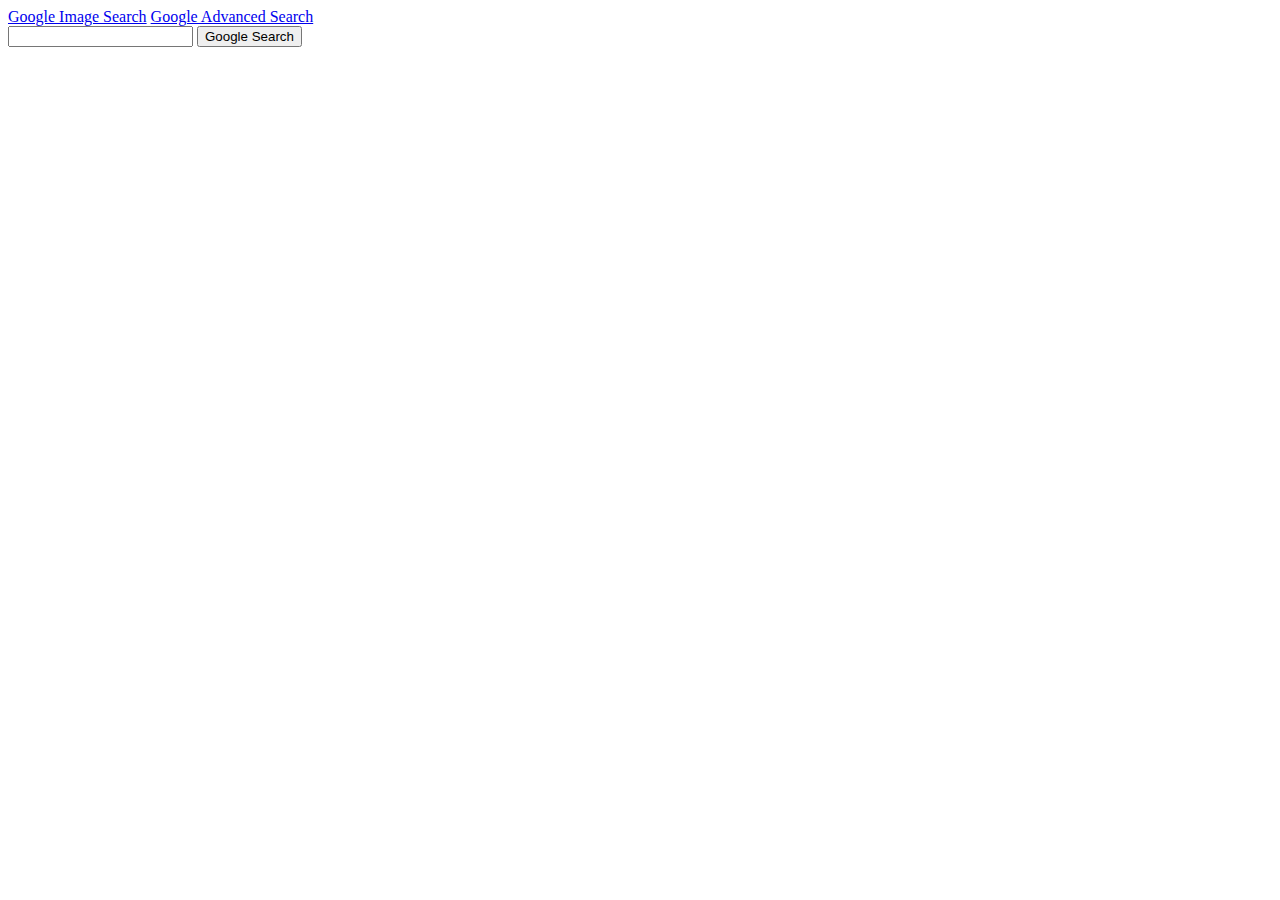
==== index.html @ 464d1d7a "Add index.html" ====
<!DOCTYPE html>
<html lang="en">
    <head>
        <title>Search</title>
        <link rel="stylesheet" href="style.css">
    </head>
    <body>
        <div class="headerLinks">
            <a href="image.html">Google Image Search</a>
            <a href="advanced.html">Google Advanced Search</a>
        </div>
        <div class="centered">
            <form action="https://www.google.com/search">
                <input class="textBox" type="text" name="q">
                <input class="submitBtn" type="submit" value="Google Search">
            </form>
        </div>
    </body>
</html>
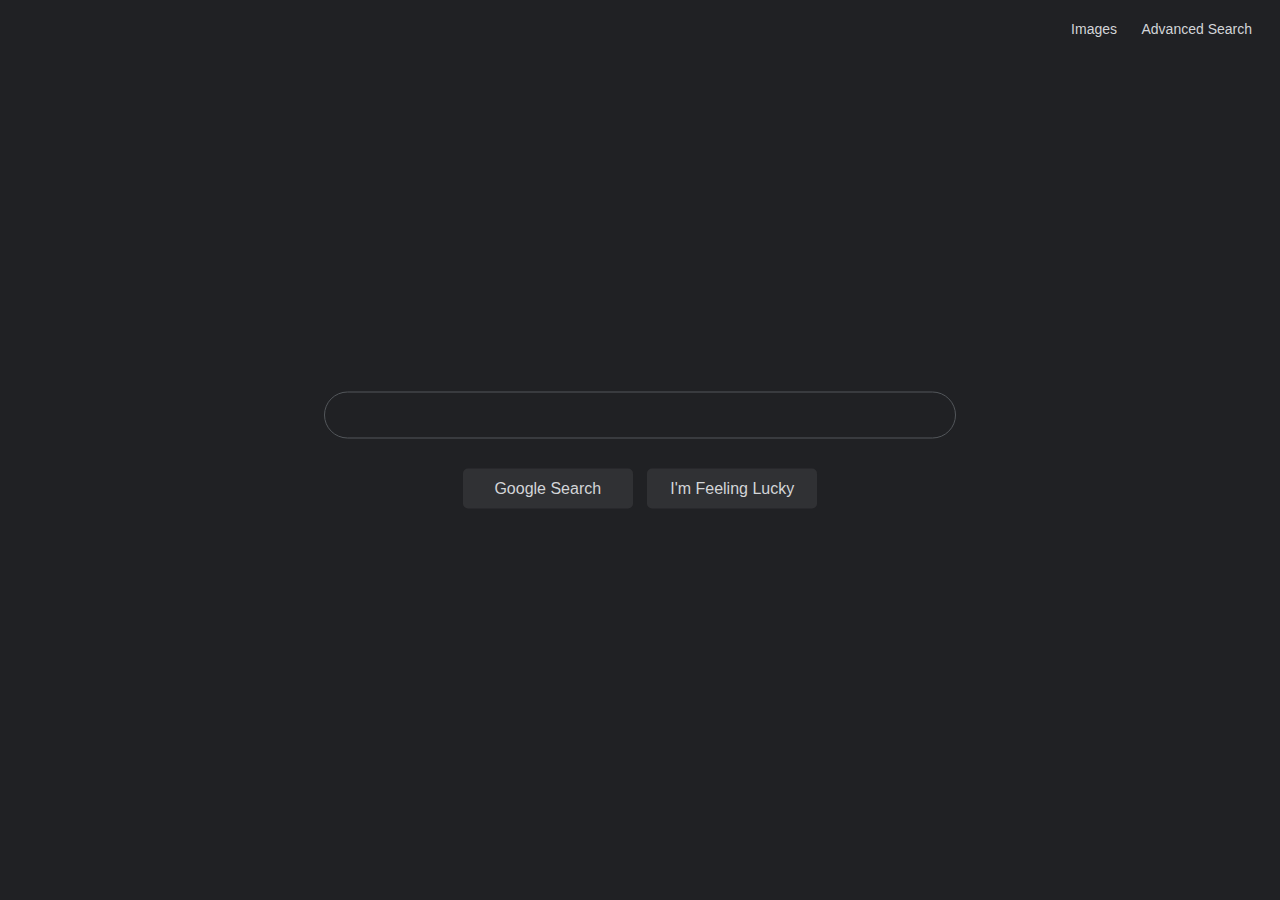
==== commit 783b608e: "Added I'm Feeling Lucky button and final step completed" ====
--- a/index.html
+++ b/index.html
@@ -6,13 +6,14 @@
     </head>
     <body>
         <div class="headerLinks">
-            <a href="image.html">Google Image Search</a>
-            <a href="advanced.html">Google Advanced Search</a>
+            <a href="image.html">Images</a>
+            <a href="advanced.html">Advanced Search</a>
         </div>
         <div class="centered">
-            <form action="https://www.google.com/search">
+            <form class="search" action="https://www.google.com/search">
                 <input class="textBox" type="text" name="q">
                 <input class="submitBtn" type="submit" value="Google Search">
+                <input class="submitBtn" type="submit" name="btnI" value="I'm Feeling Lucky">
             </form>
         </div>
     </body>
--- a/style.css
+++ b/style.css
@@ -0,0 +1,133 @@
+body {
+  background-color: rgb(32, 33, 36);
+  font-family: sans-serif, Arial, Helvetica;
+}
+
+.centered {
+  width: 700px;
+  margin: auto;
+  text-align: center;
+  position: absolute;
+  top: 50%;
+  left: 50%;
+  transform: translate(-50%, -50%);
+  padding: 10px;
+}
+
+h3 {
+  color: white;
+}
+
+.headerLinks {
+  text-align: right;
+  margin-top: 20px;
+}
+
+.headerLinks a {
+  color: rgb(211, 213, 216);
+  text-decoration: none;
+  margin-right: 20px;
+  font-size: 14px;
+}
+
+.headerLinks a:hover {
+  color: rgb(211, 213, 216);
+  text-decoration: underline;
+}
+
+.textBox {
+  width: 100%;
+  max-width: 600px;
+  height: 35px;
+  font-size: 18px;
+  border-style: solid;
+  border-radius: 25px;
+  border-width: 1.5px;
+  border-color: rgb(83, 87, 91);
+  padding: 5px 15px;
+  background-color: rgb(32, 33, 36);
+  color: rgb(211, 213, 216);
+}
+
+.textBox:hover, .textBox:focus {
+  background-color: rgb(48, 49, 52);
+  border-color: rgb(48, 49, 52);
+  outline: none;
+}
+
+.submitBtn {
+  padding: 5px;
+  margin-top: 30px;
+  margin-right: 5px;
+  margin-left: 5px;
+  font-size: 16px;
+  border-radius: 5px;
+  border-width: 0;
+  width: 170px;
+  height: 40px;
+  background-color: rgb(48, 49, 52);
+  color: rgb(211, 213, 216);
+}
+
+.submitBtn:hover {
+  cursor: pointer;
+  border-width: 1px;
+  border-color: rgb(83, 87, 91);
+  border-style: solid;
+}
+
+#advBtn {
+  background-color: rgb(138, 180, 247);
+  color: rgb(32, 33, 36);
+  font-weight: bold;
+  margin-top: 20px;
+  width: 150px;
+  height: 30px;
+  border: none;
+  border-radius: 2px;
+}
+
+#advBtn:hover {
+  background-color: rgb(175, 203, 250);
+  border-style: solid;
+  border-width: 1px;
+  border-color: rgb(47, 91, 183);
+}
+
+#advanced {
+  width: 615px;
+  text-align: right;
+}
+
+.advField {
+  width: 400px;
+  height: 20px;
+  margin: 10px;
+  padding: 5px 7px;
+  color: rgb(211, 213, 216);
+  border-color: rgb(83, 87, 91);
+  border-style: solid;
+  border-width: 1px;
+  background-color: rgb(32, 33, 36);
+}
+
+.advField:focus {
+  border-color: rgb(138, 180, 247);
+  outline: none;
+}
+
+table {
+  width: 700px;
+  color: rgb(150, 155, 161);
+  font-size: 14px;
+}
+
+.search {
+  text-align: center;
+}
+
+.advancedForm {
+  margin: 100px 10px;
+}
+
+/*# sourceMappingURL=style.css.map */
